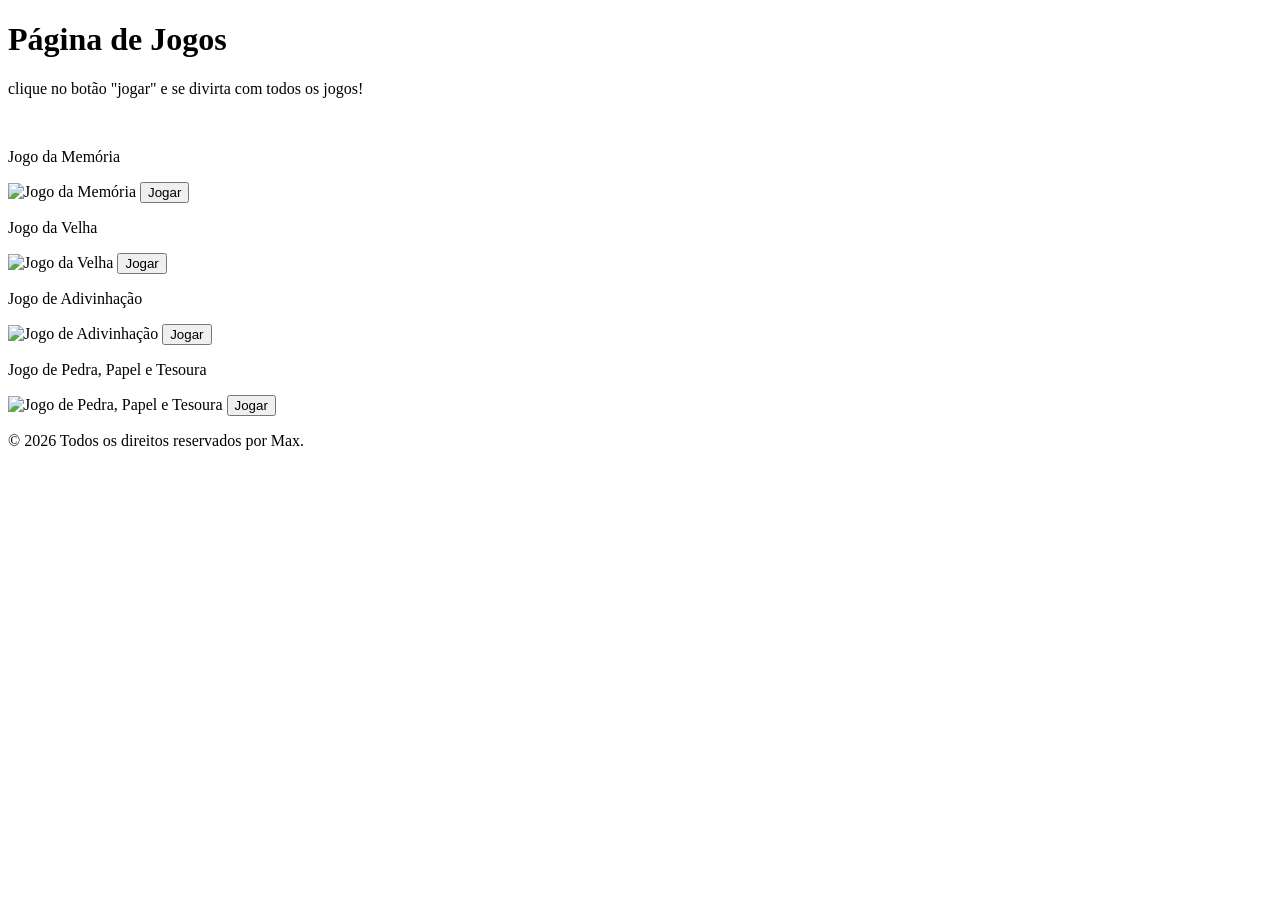
==== index.html @ aa742583 "Add files via upload" ====
<!DOCTYPE html>
<html lang="pt-br">
<head>
    <meta charset="UTF-8">
    <meta name="viewport" content="width=device-width, initial-scale=1.0">
    <title>Página de Jogos</title>
    <link rel="stylesheet" href="style.css">
    <link href="https://fonts.googleapis.com/css2?family=Press+Start+2P&display=swap" rel="stylesheet">
</head>
<body>
    <h1 class="titulo">Página de Jogos</h1>
    <p>clique no botão "jogar" e se divirta com todos os jogos!</p>
<br>


    <div class="container">
        <div id="card">
        <p>Jogo da Memória</p>
        <img src="./memoria.png" alt="Jogo da Memória">
        <button>Jogar</button>

    </div>

   <div id="card">
        <p>Jogo da Velha</p>
        <img src="./velha.png" alt="Jogo da Velha">
        <button>Jogar</button>

    </div>

    <div id="card">
        <p>Jogo de Adivinhação</p>
        <img src="./adivinhaçao.png" alt="Jogo de Adivinhação">
        <button>Jogar</button>

    </div>

    <div id="card">
        <p>Jogo de Pedra, Papel e Tesoura</p>
        <img src="./jokempo.png" alt="Jogo de Pedra, Papel e Tesoura">
        <button>Jogar</button>

    </div>
    </div>
    <script src="script.js"></script>
</body>
<footer>
    <p>&copy; 2026 Todos os direitos reservados por Max.</p>
</footer>
</html>
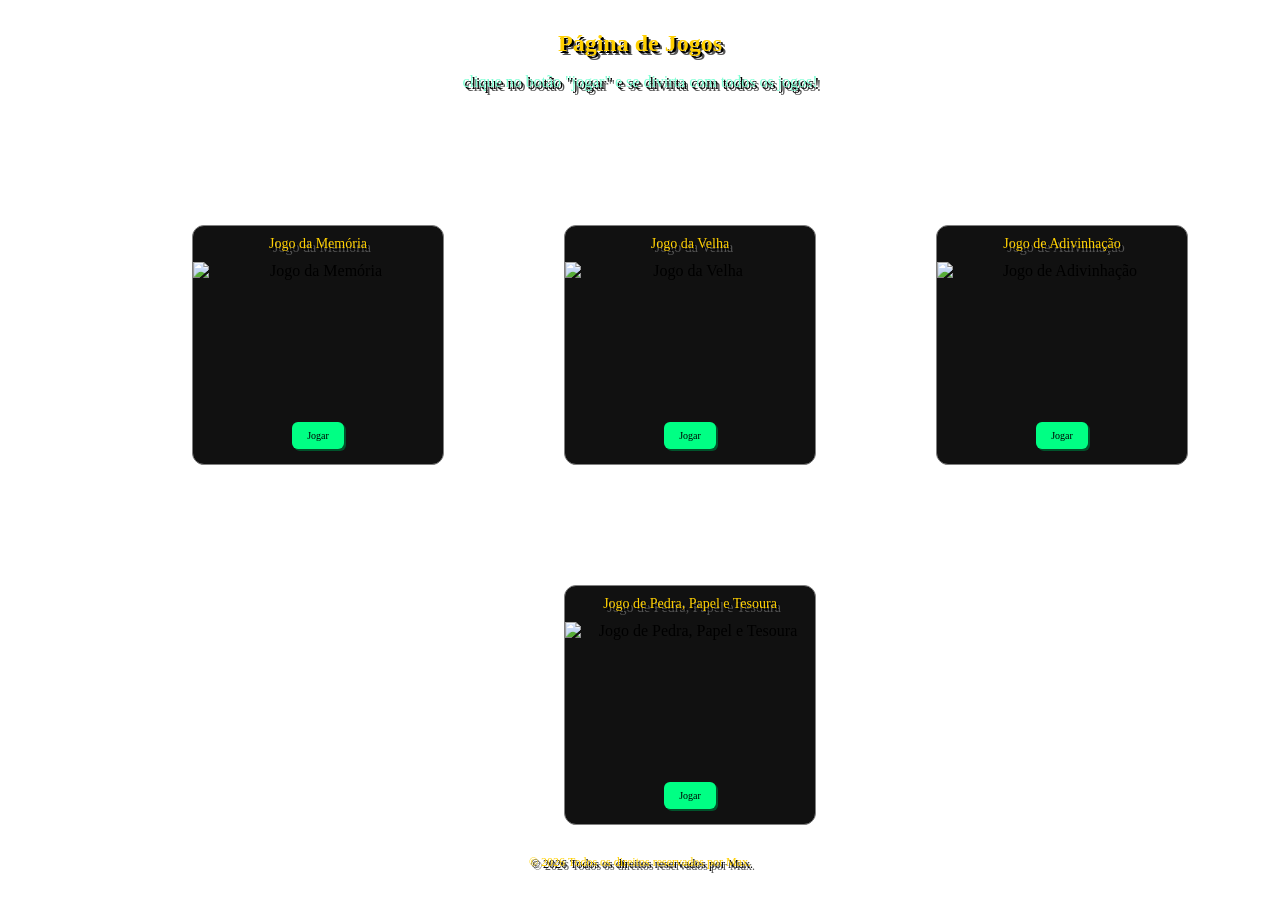
==== commit 59eb6fd6: "Add files via upload" ====
--- a/index.html
+++ b/index.html
@@ -4,7 +4,7 @@
     <meta charset="UTF-8">
     <meta name="viewport" content="width=device-width, initial-scale=1.0">
     <title>Página de Jogos</title>
-    <link rel="stylesheet" href="style.css">
+    <link rel="stylesheet" href="menu/style.css">
     <link href="https://fonts.googleapis.com/css2?family=Press+Start+2P&display=swap" rel="stylesheet">
 </head>
 <body>
@@ -42,7 +42,7 @@
 
     </div>
     </div>
-    <script src="script.js"></script>
+    <script src="menu/script.js"></script>
 </body>
 <footer>
     <p>&copy; 2026 Todos os direitos reservados por Max.</p>
--- a/menu/style.css
+++ b/menu/style.css
@@ -0,0 +1,84 @@
+body {
+   background-image: url("https://images.unsplash.com/photo-1511512578047-dfb367046420?q=80&w=1920&auto=format&fit=crop");
+   
+}
+.titulo {
+    text-align: center;
+    margin-top: 30px;
+      font-family: 'Press Start 2P', cursive;
+  color: rgb(255, 208, 0);
+  font-size: 24px;
+  text-shadow:
+    2px 2px 0 #000,
+    4px 4px 0 #555;
+}
+#card {
+  width: 250px;
+  border-radius: 12px;
+  margin-left: 100px;
+  margin-top: 100px;
+  overflow: hidden;
+  background: #111;
+  text-align: center;
+  border: gray solid 1px;
+}
+
+#card img {
+  width: 100%;
+  height: 150px;
+  object-fit: cover;
+  display: block;
+}
+
+#card p {
+  text-align: center;
+  font-family: 'Press Start 2P', cursive;
+  color: rgb(255, 208, 0);
+  font-size: 14px;
+  margin: 10px 0;
+  
+}
+
+#card button {
+  margin: 10px 0 15px;
+  padding: 8px 15px;
+  border: none;
+  cursor: pointer;
+
+  background: #00ff84;
+  color: black;
+  font-family: 'Press Start 2P', cursive;
+  font-size: 10px;
+
+  border-radius: 6px;
+  box-shadow: 2px 2px 0 #00532b;
+}
+.container {
+  display: flex;
+  gap: 20px;
+  flex-wrap: wrap;
+  justify-content: center;
+}
+#card:hover {
+   transform: translateY(-10px) scale(1.05);
+  box-shadow: 0 10px 25px rgba(117, 255, 147, 0.6);
+}
+p {
+    text-align: center;
+      font-family: 'Press Start 2P', cursive;
+     text-shadow:
+    2px 2px 0 #000,
+    4px 4px 0 #555;
+      color: aquamarine
+
+      
+}
+footer p{
+    margin-top: 30px;
+    font-family: 'Press Start 2P', cursive;
+    color: rgb(255, 208, 0);
+    font-size: 12px;
+    text-shadow:
+        2px 2px 0 #000,
+        4px 4px 0 #555;
+}
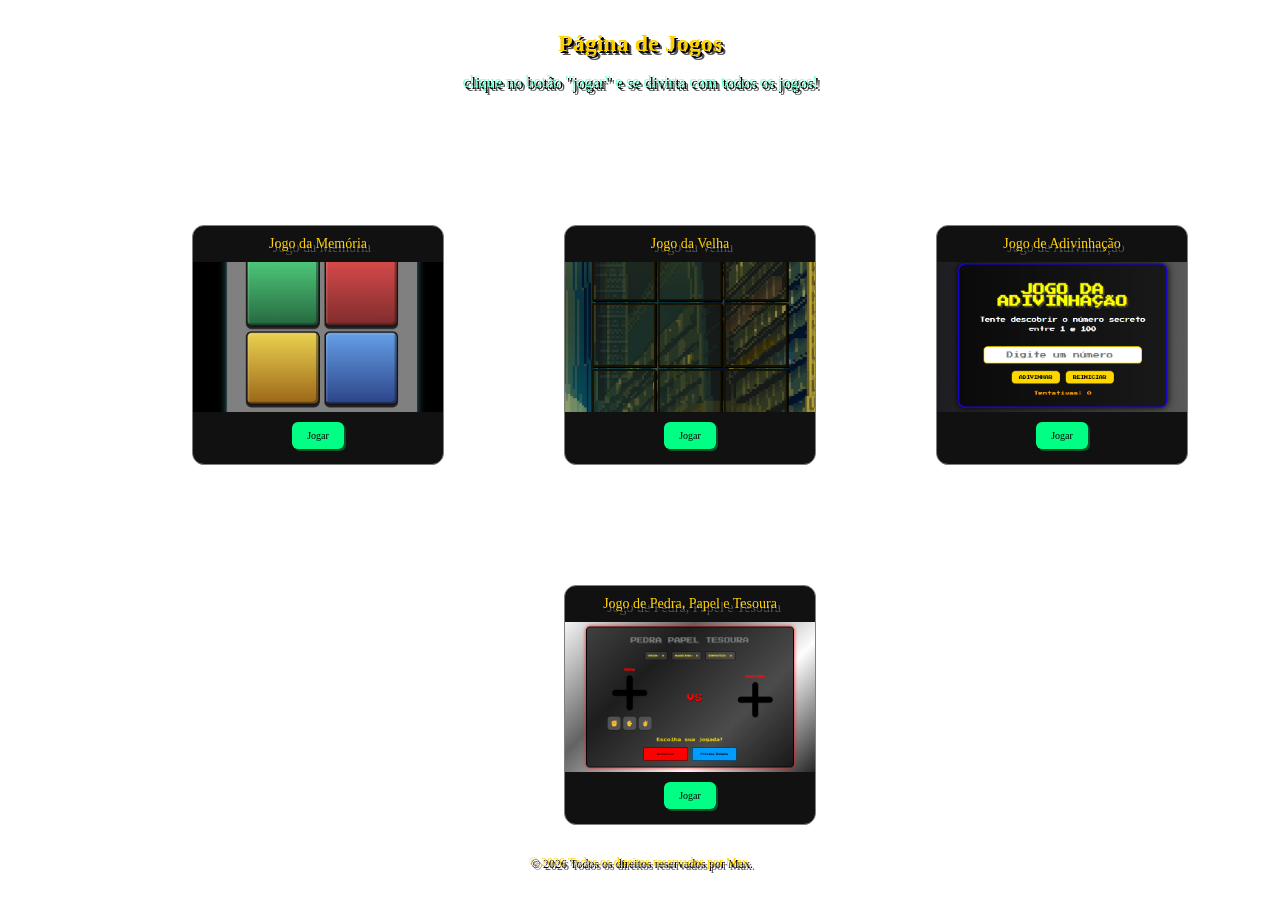
==== commit 059dc7f1: "Add files via upload" ====
--- a/index.html
+++ b/index.html
@@ -16,28 +16,28 @@
     <div class="container">
         <div id="card">
         <p>Jogo da Memória</p>
-        <img src="./memoria.png" alt="Jogo da Memória">
+        <img src="menu/memoria.png" alt="Jogo da Memória">
         <button>Jogar</button>
 
     </div>
 
    <div id="card">
         <p>Jogo da Velha</p>
-        <img src="./velha.png" alt="Jogo da Velha">
+        <img src="menu/velha.png" alt="Jogo da Velha">
         <button>Jogar</button>
 
     </div>
 
     <div id="card">
         <p>Jogo de Adivinhação</p>
-        <img src="./adivinhaçao.png" alt="Jogo de Adivinhação">
+        <img src="menu/adivinhaçao.png" alt="Jogo de Adivinhação">
         <button>Jogar</button>
 
     </div>
 
     <div id="card">
         <p>Jogo de Pedra, Papel e Tesoura</p>
-        <img src="./jokempo.png" alt="Jogo de Pedra, Papel e Tesoura">
+        <img src="menu/jokempo.png" alt="Jogo de Pedra, Papel e Tesoura">
         <button>Jogar</button>
 
     </div>
